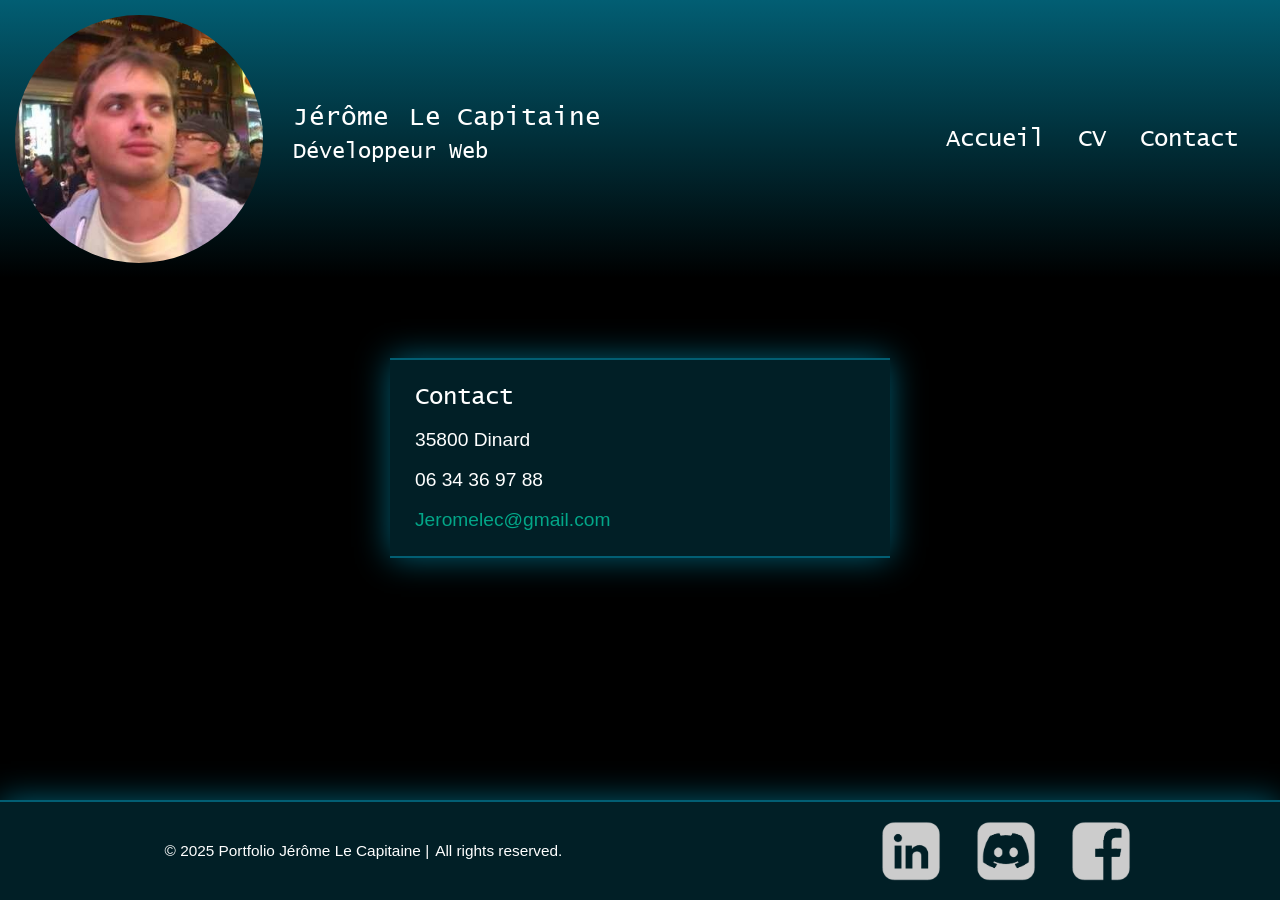
==== contact.html @ 44e141a0 "contact_et_projet" ====
<!DOCTYPE html>
<html lang="en">
<head>
    <meta charset="UTF-8">
    <meta name="viewport" content="width=device-width, initial-scale=1.0">
    <title>Portfolio Jérôme Le Capitaine</title>
    <link rel="stylesheet" href="style.css">
</head>
<body>

<div class="wrapper">

    <header>
        <div class="background_header">
            <div class="contenant_header">
                <div class="contenant_header_gauche">

                    <div class="titre_header">
                        <div class="prenom_nom">
                        <h1 class="prenom">Jérôme</h1> 
                        <h1 class="nom">Le Capitaine</h1>
                        </div>
                        <h2>Développeur Web</h2>
                    </div>
            
                    <div class="photo_id"></div>
                </div>

                <nav>
                    <a href="index.html">Accueil</a>
                    <a href="Jérôme_Le_Capitaine_-_Developper_web_-_CV.pdf">CV</a>
                    <a href="contact.html">Contact</a>
                </nav>
            </div>

        </div>
    </header>

    <div class="contenant_1">

        <section>
            <h2>Contact</h2>

            <p>35800 Dinard</p><br>

            <p>06 34 36 97 88</p><br>

            <p><a href="mailto:jeromelec@gmail.com">Jeromelec@gmail.com</a></p>

        </section>

    </div>

</div>

<div class="marge"></div>


<footer>
    <div class="block_footer">

        <div class="socials">
            <div class="social_1" title="Linkedin"></div>
            <div class="social_2" title="Discord"></div>
            <div class="social_3" title="Facebook"></div>
        </div>

        <div class="mentions_legales">
        <p>© 2025 Portfolio Jérôme Le Capitaine | </p>
        <p> All rights reserved.</p>
        </div>

    </div>
</footer>

</body>
</html>
---- style.css ----
* {
    margin: 0px;
    padding: 0px;
    box-sizing: border-box;
}

body {
    background-color: black;
    color: white;
    font-family: sans-serif;
    /* height: calc(100vh - 100px); */
}

@font-face {
    src: url(./lucidaconsole.ttf) format('truetype');
    font-family: 'lucida';
    font-weight: 'normal';   
}

h1, h2, nav a {
    font-family: 'lucida';
}

h1, h2 {
    font-weight: 100;
}

h1 {
    font-size: 1.6em;
}

header h2 {
    font-size: 1.4em;
    padding-top: 10px;
}

p {
    font-size: 1.2em;
}

section h2 {
    padding-top: 0px;
    padding-bottom: 20px;
}

a {
    text-decoration: none;
    color: #03A688;
}

a:hover {
    text-decoration: underline;
}

.background_header {
    position:relative;
    width: 100%;
    background: linear-gradient(#025E73, #000000);
}

.contenant_header {
    display:flex;
    justify-content: space-between;
    align-items: center;
}

.contenant_header_gauche {
    position: relative;
    display:flex;
    justify-content: space-between;
    flex-direction: row-reverse;
    flex-wrap: wrap;
}

.titre_header {
    /* border: 1px solid red; */
    padding: 15px 0px 15px 15px;
    word-wrap:unset;
}

.prenom_nom {
    /* border: 1px solid rgb(72, 255, 0); */
    display:flex;
    justify-content: space-between;
    flex-wrap: wrap;
}

.prenom {
    padding-right: 20px;
}

.photo_id {
    margin: 15px;
    background-image: url(img/idfb_crop.jpg);
    background-position: center;
    background-size: cover;
    width: 248px;
    height: 248px;
    top: 50px;
    left: 50px;
    border-radius: 50%;
}


nav a {
    text-decoration: none;
    color: white;
    padding: 15px;
    font-size: 1.5em;
}

nav {
    padding: 0px calc(1px + 2vw) 0px 0px;
    /* border: 1px solid rgb(229, 255, 0); */
}

@media screen and (max-width: 768px) {
    .contenant_header_gauche {
        position: relative;
        display:flex;
        justify-content: space-between;
        flex-direction: column;
    }

}


@media screen and (min-width: 769px) {
    .titre_header {
        padding-top: 105px;
    }
}


@media screen and (max-width: 1024px) {
    nav {
        display: flex;
        flex-direction: column;
    }
}

/* fin de header */

/* page d'accueil */

.contenant_1 {
    position: relative;
    width: 100%;
    display: flex;
    justify-content: space-around;
    flex-wrap: wrap;
    gap: 35px;
    margin-bottom: 150px;
    padding-top: 80px;
}
    
section {
    /* position: relative; */
    border-top: 2px solid #025E73;
    border-bottom: 2px solid #025E73;
    /* box-shadow: 0em 0em 1em #F2668B; */
    box-shadow: 0em 0px 2em #025E73;
    margin-bottom: 80px;
    background-color: #011F26;
    padding: 25px;
    width: 500px;
    /* border: 1px solid red; */
}

.logo_dnb {
    background-image: url(img/dnb.gif);
    background-position: center;
    background-size: cover;
    width: 50px;
    height: 60px;
    transform: rotate(5deg);
}

.section_2_flex {
    display: flex;
    justify-content: space-around;
    align-items: center;
    padding: 15px;
}

.apercu_projet {
    background-image: url(img/lustre.jpg);
    background-position: center;
    background-size: cover;
    width: 160px;
    height: 100px;
}

.bouton_rose {
    display: inline-block;
    color: #F2668B;
    border: 2px solid #F2668B;
    border-radius: 50px;
    padding: 15px;
    margin: 0px 0px 0px 35px;
    width: 200px;
    text-align: center;
}

.bouton_rose:hover {
    color: #FFFFFF;
    background-color: #F2668B;
    border: 2px solid #FFFFFF;
}
/* fin de page Acceuil 
















/* footer */


footer {
    /* position: relative; */
    display: block;
    height: 100px;
    background-color: #011F26;
    border-top: 2px solid #025E73;
    box-shadow: 0em 0px 2em #025E73;
}

.wrapper {
  min-height: 100vh;
  height: auto !important;
  /* height: 100vh; */
  margin: 0 auto -200px;
}

.marge {
    display: block;
    height: 100px;
    /* border: 1px solid red; */
}

.block_footer {
/* border: 1px solid red; */
    display:flex;
    justify-content: space-around;
    align-items:center;
    width: 100%;
    height: 100%;
    flex-wrap: wrap;
    flex-direction: row-reverse;
}

.mentions_legales {
    padding: 0px 35px 0px 35px;
    font-size: 0.8em;
    display:flex;
    justify-content: center;
    flex-wrap: wrap;
}

.mentions_legales p {
    white-space: nowrap;
    display:flex; 
    padding-right: 6px;
}

.socials {
    width: 250px;
    display:flex;
    justify-content: space-between;
    align-items:center;
    margin-right: 19px;
    margin-left: 19px;
}

@media screen and (max-width: 768px) {
    .socials {
        /* margin-top: 25px; */
        margin-right: 25px;
        margin-left: 25px;
    }

    footer {
        height: 140px;
    }

.block_footer {
    padding-bottom: 10px;
    padding-top: 10px;
}

}

.social_1, .social_2, .social_3 {
    background-size: contain;
    background-repeat: no-repeat;
    height: 60px;
    width: 60px;
}

.social_1 {
    background-image: url(img/linkedin_normal.png);
}

.social_1:hover {
    background-image: url(img/linkedin_hover.png);
}

.social_2 {
    background-image: url(img/discord_normal.png);
}

.social_2:hover {
    background-image: url(img/discord_hover.png);
}

.social_3 {
    background-image: url(img/fb_normal.png);
}

.social_3:hover {
    background-image: url(img/fb_hover.png);
}
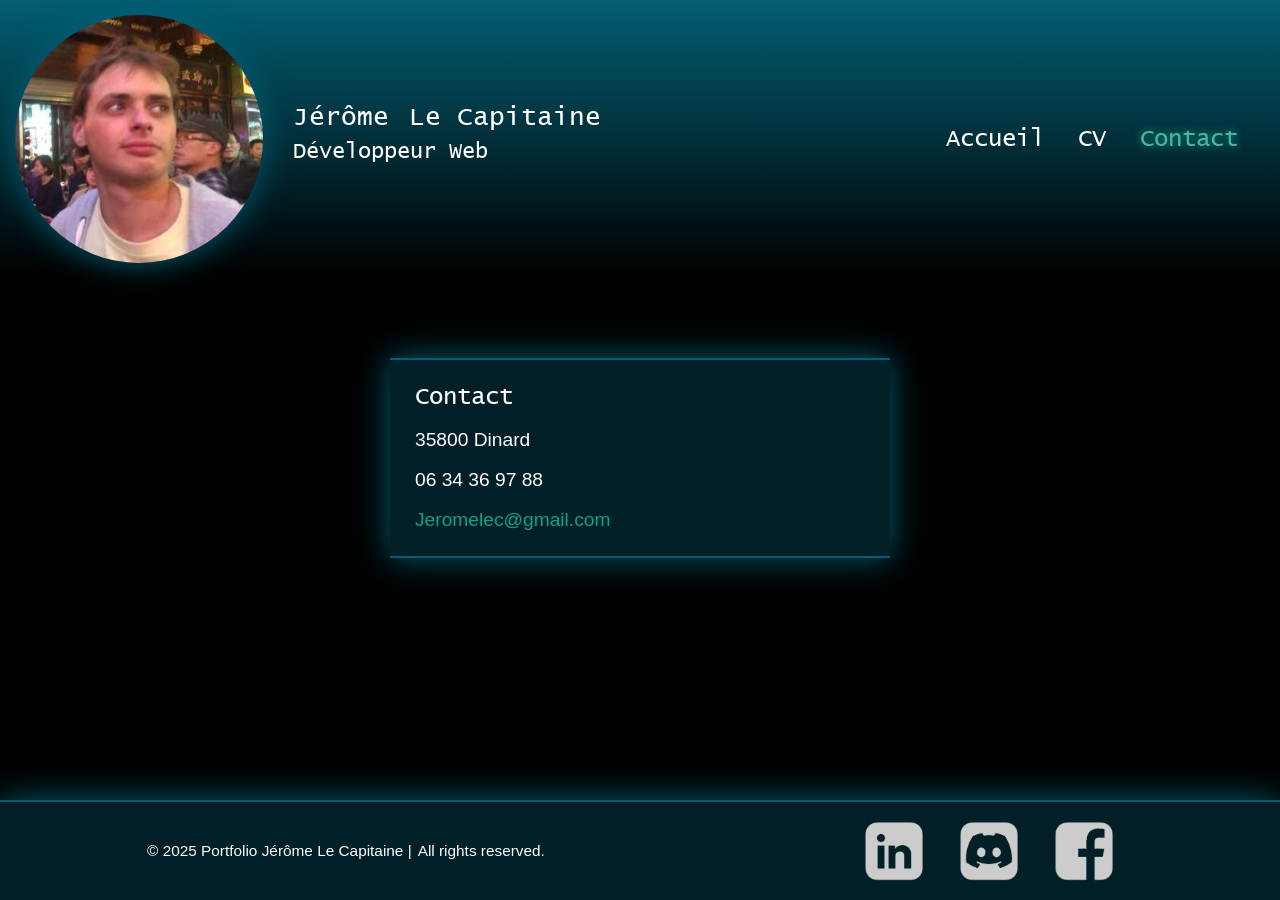
==== commit 385463bf: "neon_nav" ====
--- a/contact.html
+++ b/contact.html
@@ -29,7 +29,7 @@
                 <nav>
                     <a href="index.html">Accueil</a>
                     <a href="Jérôme_Le_Capitaine_-_Developper_web_-_CV.pdf">CV</a>
-                    <a href="contact.html">Contact</a>
+                    <a class="texte_selectione" href="contact.html">Contact</a>
                 </nav>
             </div>
 
--- a/style.css
+++ b/style.css
@@ -25,6 +25,10 @@
     font-weight: 100;
 }
 
+nav a {
+    font-weight: 100;
+}
+
 h1 {
     font-size: 1.6em;
 }
@@ -59,12 +63,14 @@
 }
 
 .contenant_header {
+    /* border: 1px solid rgb(0, 225, 255); */
     display:flex;
     justify-content: space-between;
     align-items: center;
 }
 
 .contenant_header_gauche {
+    /* border: 1px solid rgb(255, 0, 128); */
     position: relative;
     display:flex;
     justify-content: space-between;
@@ -90,6 +96,7 @@
 }
 
 .photo_id {
+    /* border: 1px solid rgb(72, 255, 0); */
     margin: 15px;
     background-image: url(img/idfb_crop.jpg);
     background-position: center;
@@ -99,19 +106,49 @@
     top: 50px;
     left: 50px;
     border-radius: 50%;
+
+    /* border: 5px solid #025E73; */
+    /* box-shadow: 0em 0em 1em #F2668B; */
+    box-shadow: 0em 0px 2em #025E73;
 }
 
 
 nav a {
     text-decoration: none;
-    color: white;
     padding: 15px;
     font-size: 1.5em;
+    color: white;
+    /* text-shadow: 0 0 20px #03A688; */
+}
+
+.texte_selectione {
+    color: #53b1a0;
+    text-shadow: 0 0 10px #03A688;
 }
 
 nav {
     padding: 0px calc(1px + 2vw) 0px 0px;
     /* border: 1px solid rgb(229, 255, 0); */
+}
+
+@media screen and (max-width: 460px) {
+
+.contenant_header {
+    justify-content: flex-start;
+    /* align-items: center; */
+    flex-direction: column;
+}
+
+nav {
+    margin-top: 10px;
+    align-self: flex-end;
+}
+
+.contenant_header_gauche {
+    align-self: flex-start;
+}
+
+
 }
 
 @media screen and (max-width: 768px) {
@@ -174,13 +211,15 @@
     width: 50px;
     height: 60px;
     transform: rotate(5deg);
+    margin: 15px 0px 15px 0px;
 }
 
 .section_2_flex {
     display: flex;
     justify-content: space-around;
     align-items: center;
-    padding: 15px;
+    flex-wrap: wrap;
+    padding-top: 30px;
 }
 
 .apercu_projet {
@@ -197,9 +236,10 @@
     border: 2px solid #F2668B;
     border-radius: 50px;
     padding: 15px;
-    margin: 0px 0px 0px 35px;
-    width: 200px;
+    /* margin: 0px 0px 0px 35px; */
+    width: calc(100px + 4vw);
     text-align: center;
+    margin: 15px 0px 15px 0px;
 }
 
 .bouton_rose:hover {
@@ -261,7 +301,7 @@
 }
 
 .mentions_legales {
-    padding: 0px 35px 0px 35px;
+    /* padding: 0px 35px 0px 35px; */
     font-size: 0.8em;
     display:flex;
     justify-content: center;
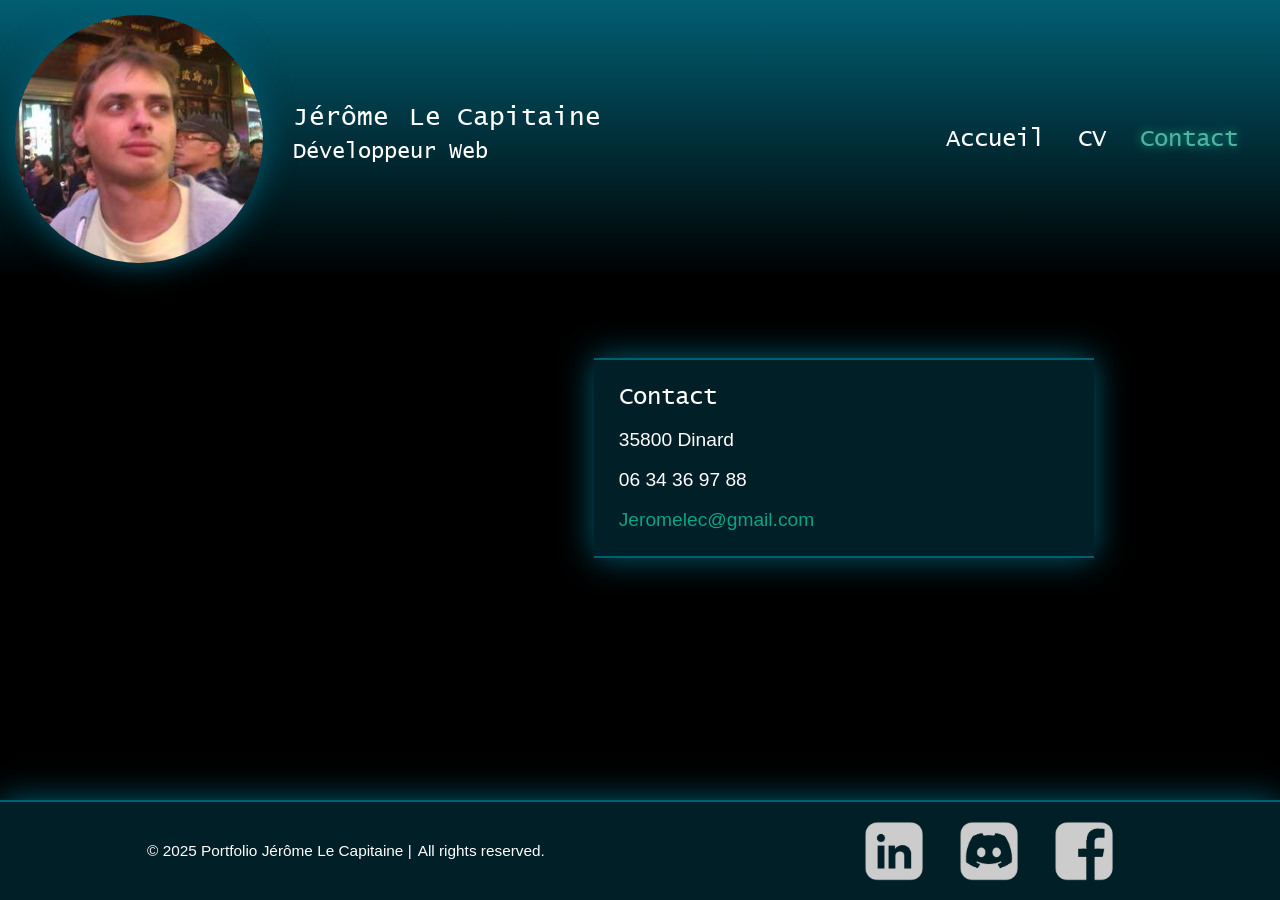
==== commit be19d74e: "ancres" ====
--- a/contact.html
+++ b/contact.html
@@ -27,9 +27,9 @@
                 </div>
 
                 <nav>
-                    <a href="index.html">Accueil</a>
+                    <a href="index.html#haut">Accueil</a>
                     <a href="Jérôme_Le_Capitaine_-_Developper_web_-_CV.pdf">CV</a>
-                    <a class="texte_selectione" href="contact.html">Contact</a>
+                    <a class="texte_selectione" href="contact.html#haut">Contact</a>
                 </nav>
             </div>
 
@@ -37,7 +37,7 @@
     </header>
 
     <div class="contenant_1">
-
+<a id="haut"></a>
         <section>
             <h2>Contact</h2>
 
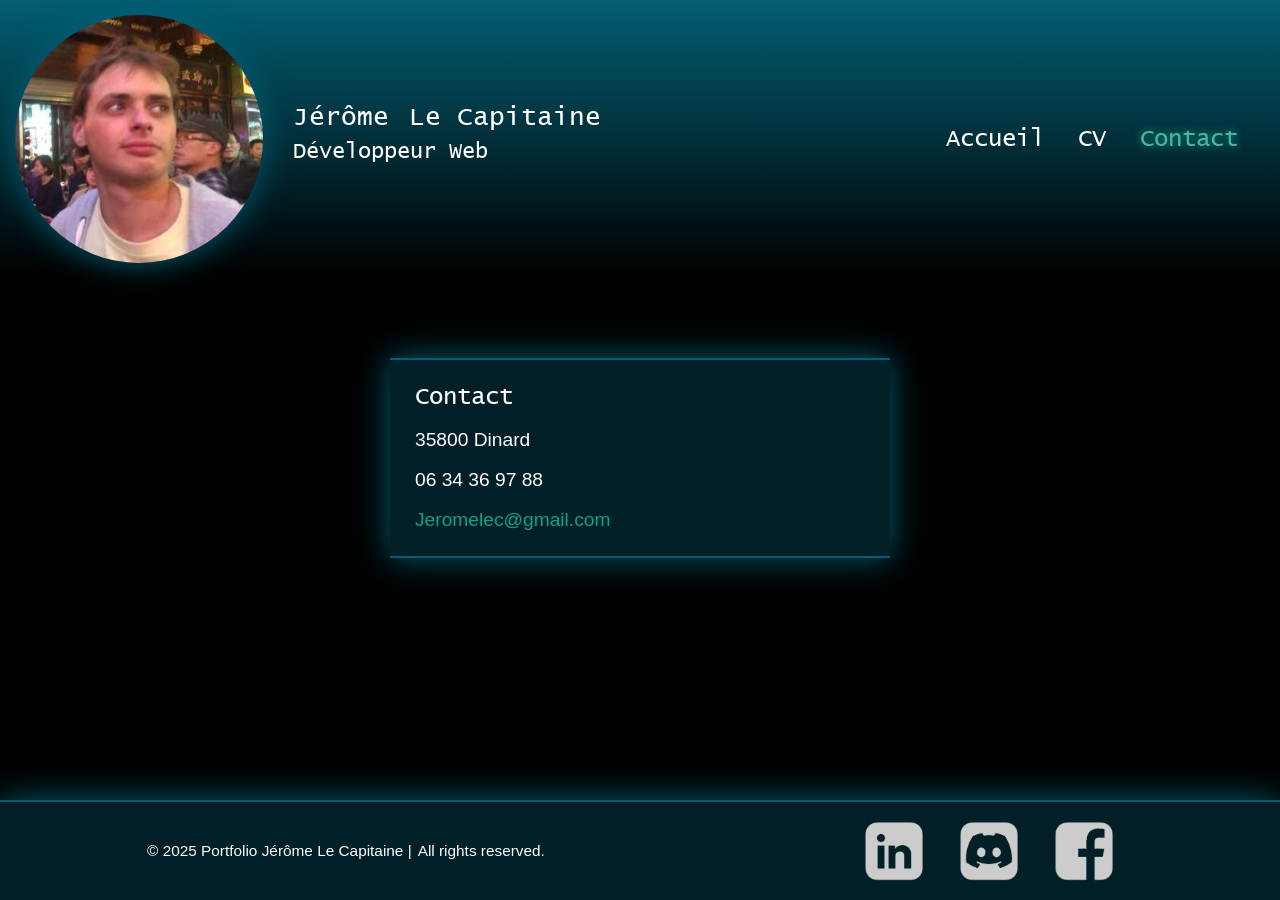
==== commit fd775916: "ancre_2" ====
--- a/contact.html
+++ b/contact.html
@@ -36,8 +36,9 @@
         </div>
     </header>
 
+    <a id="haut"></a>
+
     <div class="contenant_1">
-<a id="haut"></a>
         <section>
             <h2>Contact</h2>
 
--- a/style.css
+++ b/style.css
@@ -179,6 +179,11 @@
 /* fin de header */
 
 /* page d'accueil */
+
+#haut {
+    position: absolute;
+    /* border: 1px solid rgb(0, 225, 255); */
+}
 
 .contenant_1 {
     position: relative;
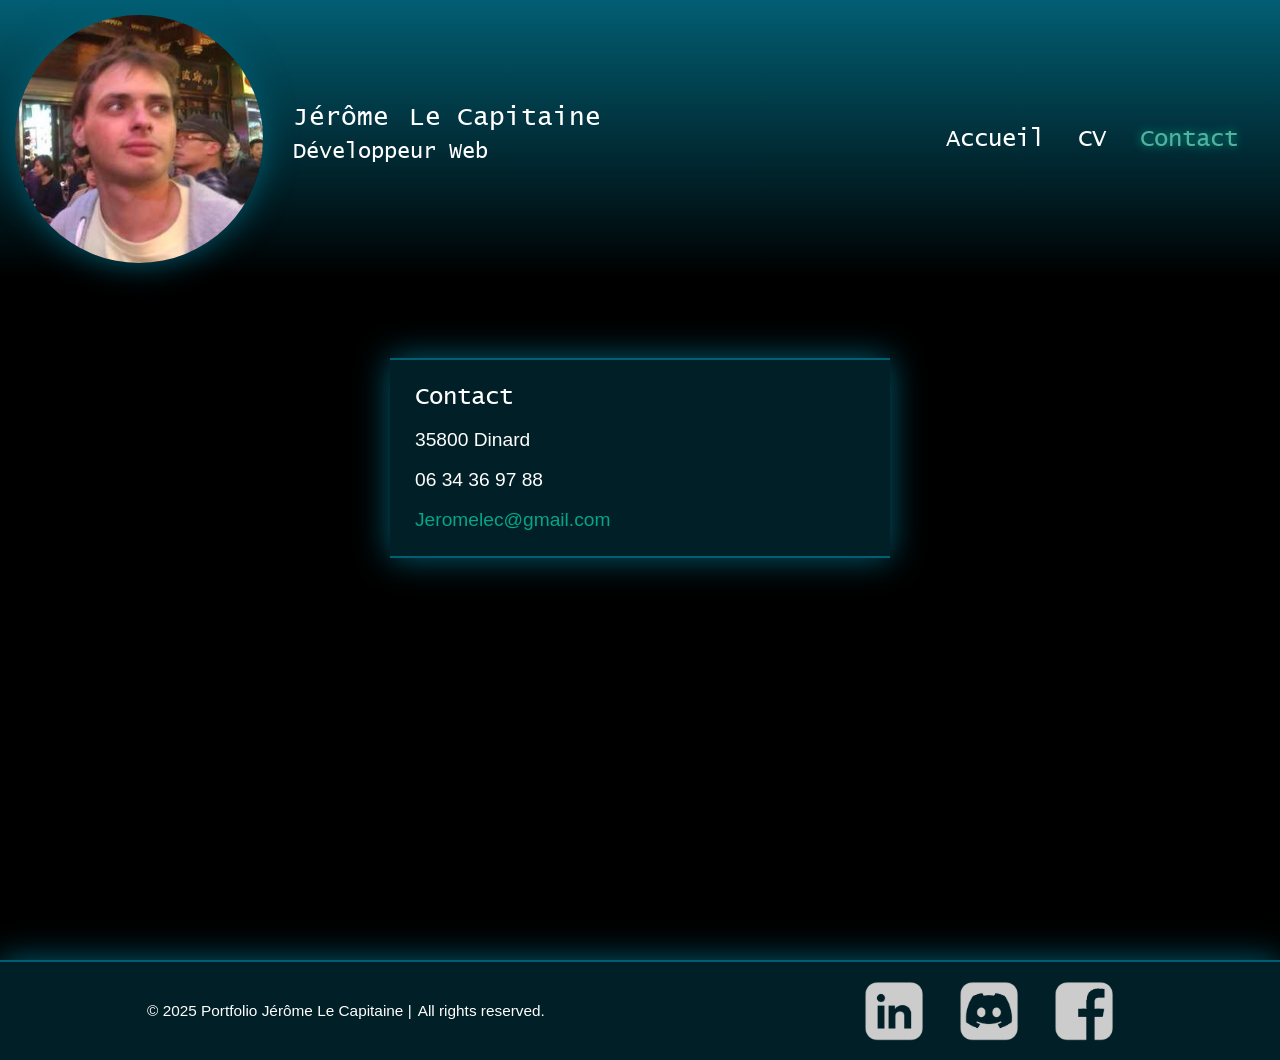
==== commit ea9dc430: "bugfix_footer" ====
--- a/contact.html
+++ b/contact.html
@@ -54,7 +54,7 @@
 
 </div>
 
-<div class="marge"></div>
+<!-- <div class="marge"></div> -->
 
 
 <footer>
--- a/style.css
+++ b/style.css
@@ -279,6 +279,7 @@
     background-color: #011F26;
     border-top: 2px solid #025E73;
     box-shadow: 0em 0px 2em #025E73;
+    margin-top: 260px;
 }
 
 .wrapper {
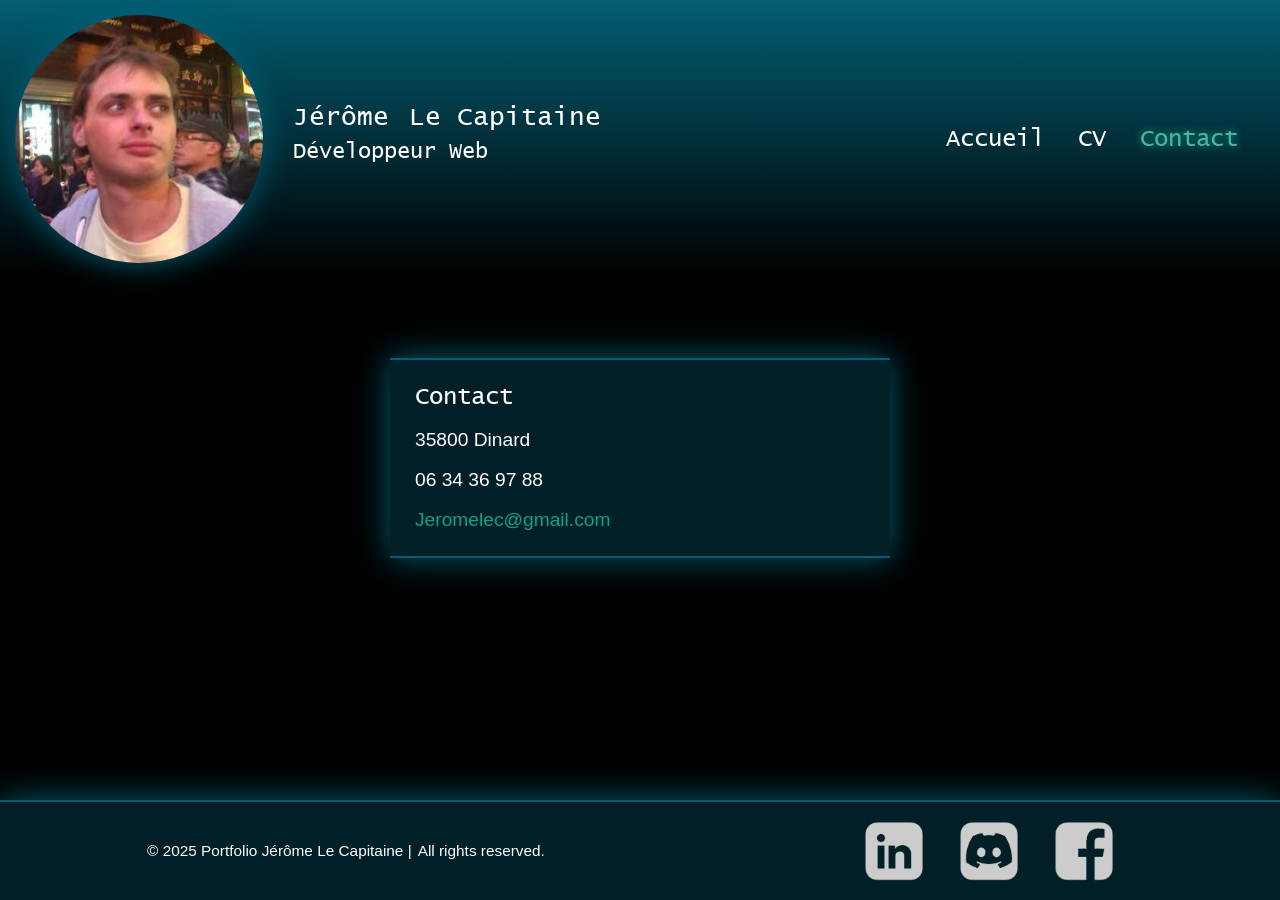
==== commit e677b5c6: "footer_ok" ====
--- a/contact.html
+++ b/contact.html
@@ -36,7 +36,7 @@
         </div>
     </header>
 
-    <a id="haut"></a>
+    <!-- <a id="haut"></a> -->
 
     <div class="contenant_1">
         <section>
--- a/style.css
+++ b/style.css
@@ -4,11 +4,16 @@
     box-sizing: border-box;
 }
 
+html {
+        min-height: 100vh;
+
+}
+
 body {
     background-color: black;
     color: white;
     font-family: sans-serif;
-    /* height: calc(100vh - 100px); */
+    min-height: 100vh;
 }
 
 @font-face {
@@ -187,13 +192,15 @@
 
 .contenant_1 {
     position: relative;
+    display: block;
     width: 100%;
     display: flex;
     justify-content: space-around;
     flex-wrap: wrap;
     gap: 35px;
-    margin-bottom: 150px;
+    padding-bottom: 100px;
     padding-top: 80px;
+    /* height:fit-content; */
 }
     
 section {
@@ -258,35 +265,25 @@
 
 
 
-
-
-
-
-
-
-
-
-
-
-
 /* footer */
 
 
 footer {
-    /* position: relative; */
-    display: block;
+    position: absolute;
+    display: inline-block;
     height: 100px;
+    width: 100%;
     background-color: #011F26;
     border-top: 2px solid #025E73;
     box-shadow: 0em 0px 2em #025E73;
-    margin-top: 260px;
+    /* margin-top: 100px; */
 }
 
 .wrapper {
   min-height: 100vh;
   height: auto !important;
   /* height: 100vh; */
-  margin: 0 auto -200px;
+  margin: 0 auto -100px;
 }
 
 .marge {
@@ -302,7 +299,7 @@
     align-items:center;
     width: 100%;
     height: 100%;
-    flex-wrap: wrap;
+    /* flex-wrap: wrap; */
     flex-direction: row-reverse;
 }
 
@@ -343,6 +340,7 @@
 .block_footer {
     padding-bottom: 10px;
     padding-top: 10px;
+    flex-direction: column;
 }
 
 }
